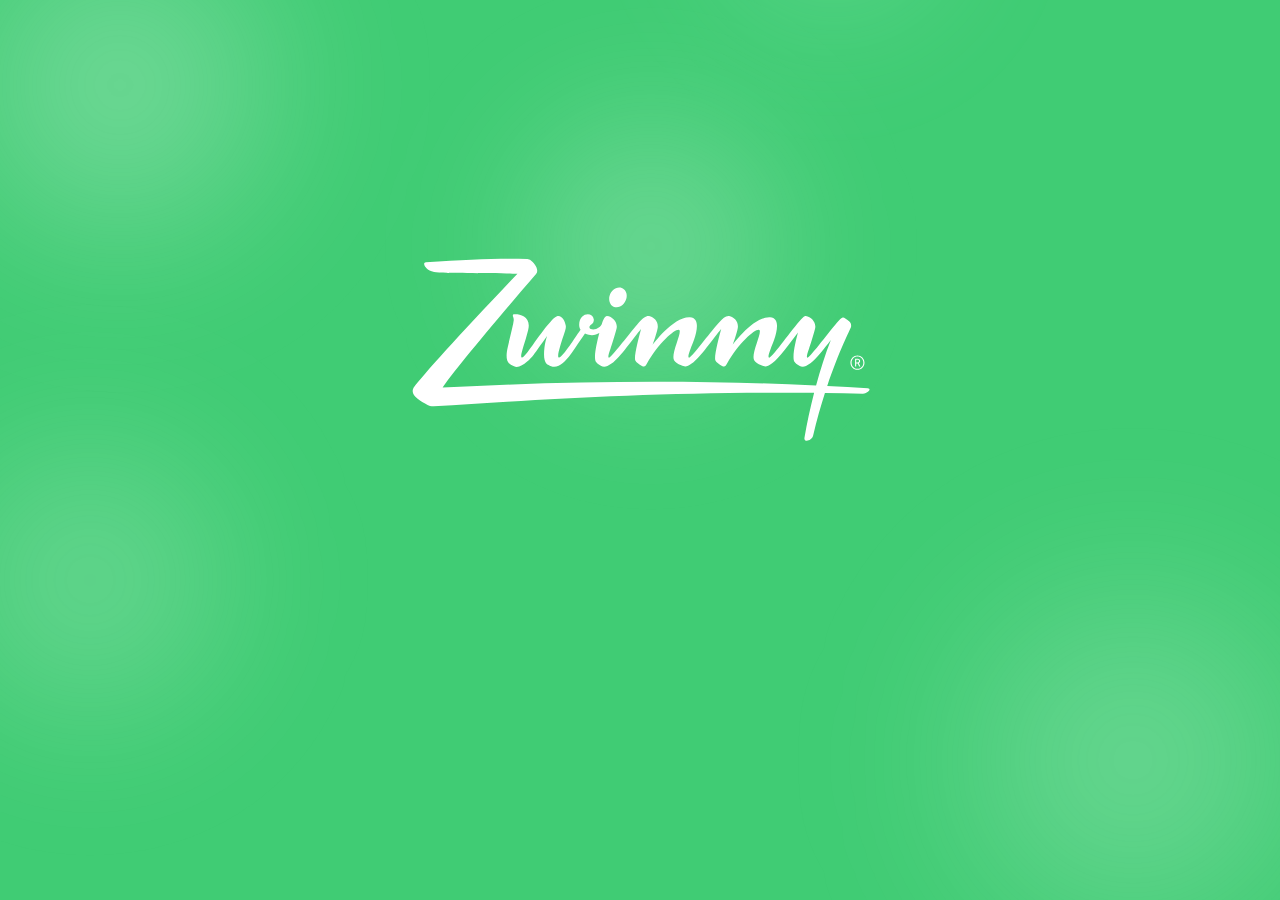
==== docs/index.html @ 2078a895 "Move site files to /docs for GitHub Pages compatibility Co-Authored-By: Claude Opus 4.6 <noreply@ant" ====
<!DOCTYPE html>
<html lang="sv">
<head>
  <meta charset="UTF-8">
  <meta name="viewport" content="width=device-width, initial-scale=1.0">
  <title>Zwinny AB</title>
  <meta name="description" content="Zwinny AB — The love of creating">
  <link rel="stylesheet" href="style.css">
  <link rel="icon" type="image/png" href="assets/favicon.png">
</head>
<body>
  <div class="liquid-bg">
    <div class="liquid-orb orb-1"></div>
    <div class="liquid-orb orb-2"></div>
    <div class="liquid-orb orb-3"></div>
    <div class="liquid-orb orb-4"></div>
    <div class="liquid-orb orb-5"></div>
  </div>

  <main>
    <div class="hero">
      <div class="logo-container" id="logoContainer">
        <img src="assets/logo.svg" alt="Zwinny" class="logo" id="logo">
      </div>
      <p class="tagline" id="tagline"></p>
      <div class="divider" id="divider"></div>
      <div class="contact" id="contact">
        <a href="mailto:martin@zwinny.se">martin@zwinny.se</a>
        <span class="separator">&middot;</span>
        <a href="tel:+46709630701">+46 709 630 701</a>
      </div>
    </div>
  </main>

  <footer id="footer">
    <a href="privacy.html">Integritetspolicy</a>
    <span class="copyright">&copy; 2026 Zwinny AB</span>
  </footer>

  <script src="animation.js"></script>
</body>
</html>
---- docs/style.css ----
* { margin: 0; padding: 0; box-sizing: border-box; }
html, body { height: 100%; overflow: hidden; }

body {
  display: flex;
  flex-direction: column;
  background: #40cc74;
  color: #ffffff;
  font-family: -apple-system, BlinkMacSystemFont, 'Segoe UI', Helvetica, Arial, sans-serif;
}

/* ── Soft background orbs ── */
.liquid-bg {
  position: fixed; top: 0; left: 0;
  width: 100%; height: 100%;
  z-index: 0; overflow: hidden;
}

.liquid-orb {
  position: absolute;
  border-radius: 50%;
  will-change: transform;
  mix-blend-mode: soft-light;
}

.orb-1 {
  width: 500px; height: 500px;
  background: radial-gradient(circle, rgba(255,255,255,0.3) 0%, transparent 65%);
  filter: blur(60px);
  top: -8%; left: -5%;
  animation: o1 18s ease-in-out infinite;
}
.orb-2 {
  width: 550px; height: 550px;
  background: radial-gradient(circle, rgba(255,255,255,0.25) 0%, transparent 65%);
  filter: blur(65px);
  bottom: -15%; right: -10%;
  animation: o2 22s ease-in-out infinite;
}
.orb-3 {
  width: 420px; height: 420px;
  background: radial-gradient(circle, rgba(255,255,255,0.28) 0%, transparent 65%);
  filter: blur(55px);
  top: 35%; left: 50%;
  animation: o3 16s ease-in-out infinite;
}
.orb-4 {
  width: 380px; height: 380px;
  background: radial-gradient(circle, rgba(200,255,230,0.2) 0%, transparent 65%);
  filter: blur(50px);
  top: 10%; right: 20%;
  animation: o4 20s ease-in-out infinite;
}
.orb-5 {
  width: 460px; height: 460px;
  background: radial-gradient(circle, rgba(255,255,255,0.22) 0%, transparent 65%);
  filter: blur(55px);
  bottom: 10%; left: 15%;
  animation: o5 24s ease-in-out infinite;
}

@keyframes o1 { 0%,100%{transform:translate(0,0) scale(1)} 33%{transform:translate(12vw,15vh) scale(1.15)} 66%{transform:translate(4vw,8vh) scale(.9)} }
@keyframes o2 { 0%,100%{transform:translate(0,0) scale(1)} 33%{transform:translate(-15vw,-10vh) scale(1.1)} 66%{transform:translate(-8vw,-18vh) scale(.85)} }
@keyframes o3 { 0%,100%{transform:translate(0,0) scale(1)} 25%{transform:translate(10vw,-8vh) scale(1.2)} 50%{transform:translate(-8vw,5vh) scale(.85)} 75%{transform:translate(4vw,-3vh) scale(1.05)} }
@keyframes o4 { 0%,100%{transform:translate(0,0) scale(1)} 50%{transform:translate(-12vw,12vh) scale(1.2)} }
@keyframes o5 { 0%,100%{transform:translate(0,0) scale(1)} 40%{transform:translate(8vw,-12vh) scale(1.1)} 70%{transform:translate(-4vw,-6vh) scale(.95)} }

/* ── Layout ── */
main {
  flex: 1; display: flex;
  align-items: center; justify-content: center;
  position: relative; z-index: 1;
}

.hero { text-align: center; padding: 2rem; }

/* ── Logo ── */
.logo-container { margin-bottom: 2rem; }

.logo {
  display: block;
  width: min(480px, 80vw);
  height: auto;
  margin: 0 auto;
  opacity: 0;
  filter: drop-shadow(0 0 0 rgba(255,255,255,0));
  transition: filter 0.4s ease;
}

.logo.visible {
  animation: logoFadeIn 1.8s cubic-bezier(0.16, 1, 0.3, 1) forwards;
}

.logo.visible:hover {
  filter: drop-shadow(0 0 20px rgba(255,255,255,0.3));
}

@keyframes logoFadeIn {
  from {
    opacity: 0;
    transform: translateY(20px);
  }
  to {
    opacity: 1;
    transform: translateY(0);
  }
}

/* ── Tagline ── */
.tagline {
  font-size: clamp(1rem, 2.5vw, 1.35rem);
  font-weight: 300;
  letter-spacing: 0.12em;
  color: rgba(255,255,255,0.9);
  min-height: 1.8em;
  opacity: 0;
}

.tagline.typing { opacity: 1; }

.tagline .cursor {
  display: inline-block;
  width: 2px; height: 1.1em;
  background: rgba(255,255,255,0.8);
  margin-left: 2px;
  vertical-align: text-bottom;
  animation: blink .6s ease infinite;
}

@keyframes blink { 0%,100%{opacity:1} 50%{opacity:0} }

/* ── Divider ── */
.divider {
  width: 0; height: 2px;
  background: rgba(255,255,255,0.5);
  margin: 1.8rem auto;
  transition: width .8s cubic-bezier(.16,1,.3,1);
}

.divider.visible { width: 50px; }

/* ── Contact ── */
.contact {
  opacity: 0; transform: translateY(15px);
  transition: all .8s cubic-bezier(.16,1,.3,1);
}

.contact.visible { opacity: 1; transform: translateY(0); }

.contact a {
  color: #ffffff; text-decoration: none;
  font-size: 0.95rem; letter-spacing: 0.04em;
  position: relative; padding-bottom: 2px;
}

.contact a::after {
  content: ''; position: absolute;
  bottom: 0; left: 50%;
  width: 0; height: 1px;
  background: rgba(255,255,255,0.6);
  transition: all .3s ease;
  transform: translateX(-50%);
}

.contact a:hover::after { width: 100%; }
.separator { margin: 0 1rem; opacity: 0.4; }

/* ── Footer ── */
footer {
  display: flex; justify-content: center; align-items: center;
  gap: 2rem; padding: 1.2rem 2rem; font-size: 0.75rem;
  position: relative; z-index: 1;
  opacity: 0; transition: opacity .8s ease;
}

footer.visible { opacity: 1; }

footer a {
  color: rgba(255,255,255,0.4);
  text-decoration: none;
  transition: color .3s ease;
}

footer a:hover { color: rgba(255,255,255,0.8); }
.copyright { color: rgba(255,255,255,0.25); }

/* ── Mobile ── */
@media (max-width: 600px) {
  .liquid-orb { filter: blur(40px); }
  .orb-1,.orb-2 { width: 280px; height: 280px; }
  .orb-3,.orb-4,.orb-5 { width: 220px; height: 220px; }
}
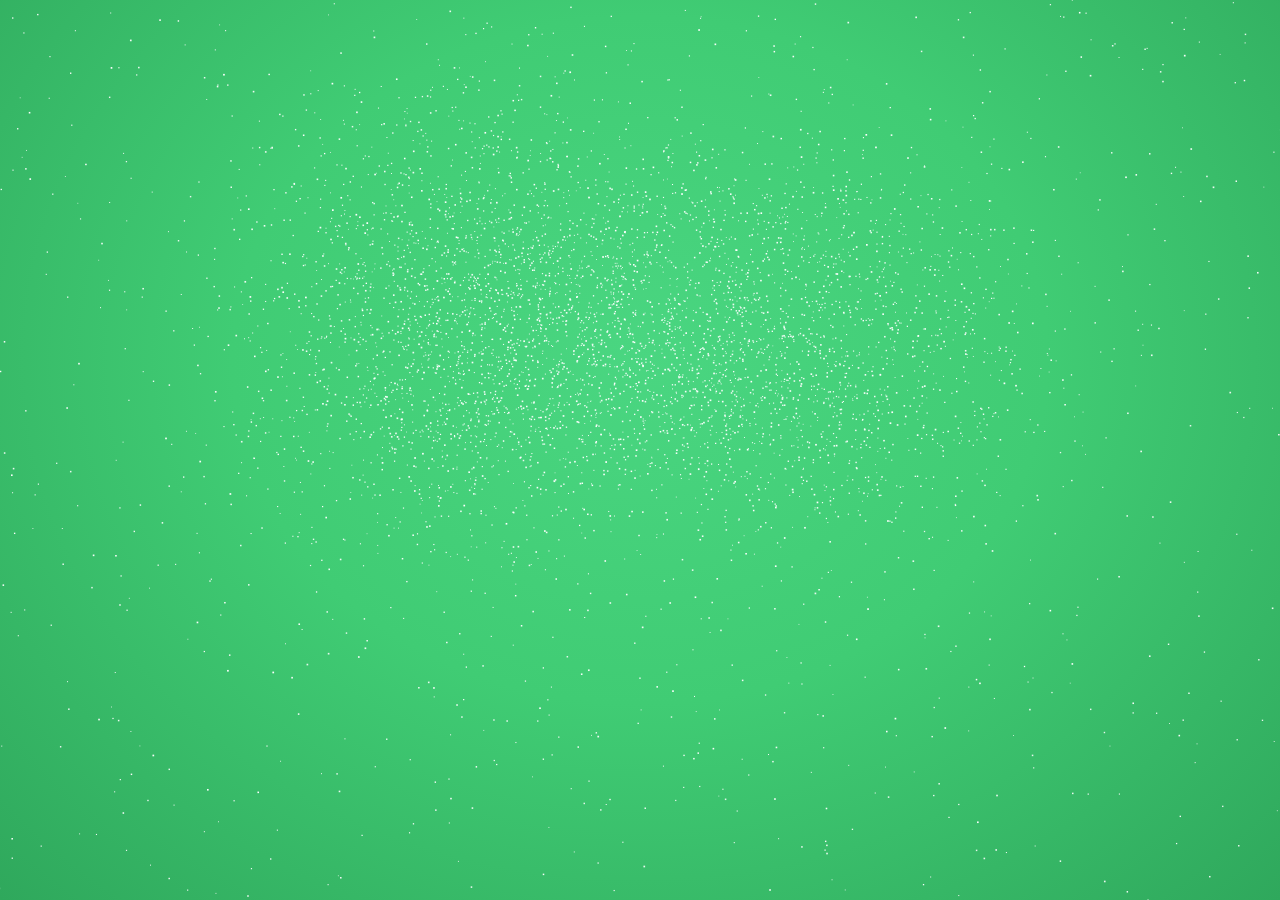
==== commit 21f7f519: "New interactive particle logo animation Logo assembles from ~6500 particles streaming in from beyond" ====
--- a/docs/index.html
+++ b/docs/index.html
@@ -4,30 +4,131 @@
   <meta charset="UTF-8">
   <meta name="viewport" content="width=device-width, initial-scale=1.0">
   <title>Zwinny AB</title>
-  <meta name="description" content="Zwinny AB — The love of creating">
-  <link rel="stylesheet" href="style.css">
+  <meta name="description" content="Zwinny AB — For the love of creating">
   <link rel="icon" type="image/png" href="assets/favicon.png">
+  <style>
+    * { margin: 0; padding: 0; box-sizing: border-box; }
+    html, body { height: 100%; overflow: hidden; }
+
+    body {
+      display: flex;
+      flex-direction: column;
+      background: radial-gradient(ellipse at 50% 40%, #4ad681 0%, #40cc74 45%, #2fa85c 100%);
+      color: #ffffff;
+      font-family: -apple-system, BlinkMacSystemFont, 'Segoe UI', Helvetica, Arial, sans-serif;
+    }
+
+    canvas#stage {
+      position: fixed;
+      top: 0; left: 0;
+      width: 100%; height: 100%;
+      z-index: 0;
+      cursor: pointer;
+    }
+
+    main {
+      flex: 1;
+      display: flex;
+      align-items: flex-end;
+      justify-content: center;
+      position: relative;
+      z-index: 1;
+      pointer-events: none;
+    }
+
+    .hero {
+      text-align: center;
+      padding: 2rem;
+      padding-bottom: 16vh;
+    }
+
+    .tagline {
+      font-size: clamp(1rem, 2.5vw, 1.35rem);
+      font-weight: 300;
+      letter-spacing: 0.12em;
+      color: rgba(255,255,255,0.9);
+      min-height: 1.8em;
+      opacity: 0;
+    }
+
+    .tagline.typing { opacity: 1; }
+
+    .tagline .cursor {
+      display: inline-block;
+      width: 2px; height: 1.1em;
+      background: rgba(255,255,255,0.8);
+      margin-left: 2px;
+      vertical-align: text-bottom;
+      animation: blink .6s ease infinite;
+    }
+
+    @keyframes blink { 0%,100%{opacity:1} 50%{opacity:0} }
+
+    .divider {
+      width: 0; height: 2px;
+      background: rgba(255,255,255,0.5);
+      margin: 1.8rem auto;
+      transition: width .8s cubic-bezier(.16,1,.3,1);
+    }
+
+    .divider.visible { width: 50px; }
+
+    .contact {
+      opacity: 0; transform: translateY(15px);
+      transition: all .8s cubic-bezier(.16,1,.3,1);
+      pointer-events: auto;
+    }
+
+    .contact.visible { opacity: 1; transform: translateY(0); }
+
+    .contact a {
+      color: #ffffff; text-decoration: none;
+      font-size: 0.95rem; letter-spacing: 0.04em;
+      position: relative; padding-bottom: 2px;
+    }
+
+    .contact a::after {
+      content: ''; position: absolute;
+      bottom: 0; left: 50%;
+      width: 0; height: 1px;
+      background: rgba(255,255,255,0.6);
+      transition: all .3s ease;
+      transform: translateX(-50%);
+    }
+
+    .contact a:hover::after { width: 100%; }
+    .separator { margin: 0 1rem; opacity: 0.4; }
+
+    footer {
+      display: flex; justify-content: center; align-items: center;
+      gap: 2rem; padding: 1.2rem 2rem; font-size: 0.75rem;
+      position: relative; z-index: 1;
+      opacity: 0; transition: opacity .8s ease;
+    }
+
+    footer.visible { opacity: 1; }
+
+    footer a {
+      color: rgba(255,255,255,0.4);
+      text-decoration: none;
+      transition: color .3s ease;
+    }
+
+    footer a:hover { color: rgba(255,255,255,0.8); }
+    .copyright { color: rgba(255,255,255,0.25); }
+  </style>
 </head>
 <body>
-  <div class="liquid-bg">
-    <div class="liquid-orb orb-1"></div>
-    <div class="liquid-orb orb-2"></div>
-    <div class="liquid-orb orb-3"></div>
-    <div class="liquid-orb orb-4"></div>
-    <div class="liquid-orb orb-5"></div>
-  </div>
+  <canvas id="stage"></canvas>
 
   <main>
     <div class="hero">
-      <div class="logo-container" id="logoContainer">
-        <img src="assets/logo.svg" alt="Zwinny" class="logo" id="logo">
-      </div>
       <p class="tagline" id="tagline"></p>
       <div class="divider" id="divider"></div>
       <div class="contact" id="contact">
         <a href="mailto:martin@zwinny.se">martin@zwinny.se</a>
         <span class="separator">&middot;</span>
-        <a href="tel:+46709630701">+46 709 630 701</a>
+        <a href="tel:+46105200553">010-520 05 53</a>
       </div>
     </div>
   </main>
@@ -37,6 +138,6 @@
     <span class="copyright">&copy; 2026 Zwinny AB</span>
   </footer>
 
-  <script src="animation.js"></script>
+  <script src="animation.js?v=11"></script>
 </body>
 </html>
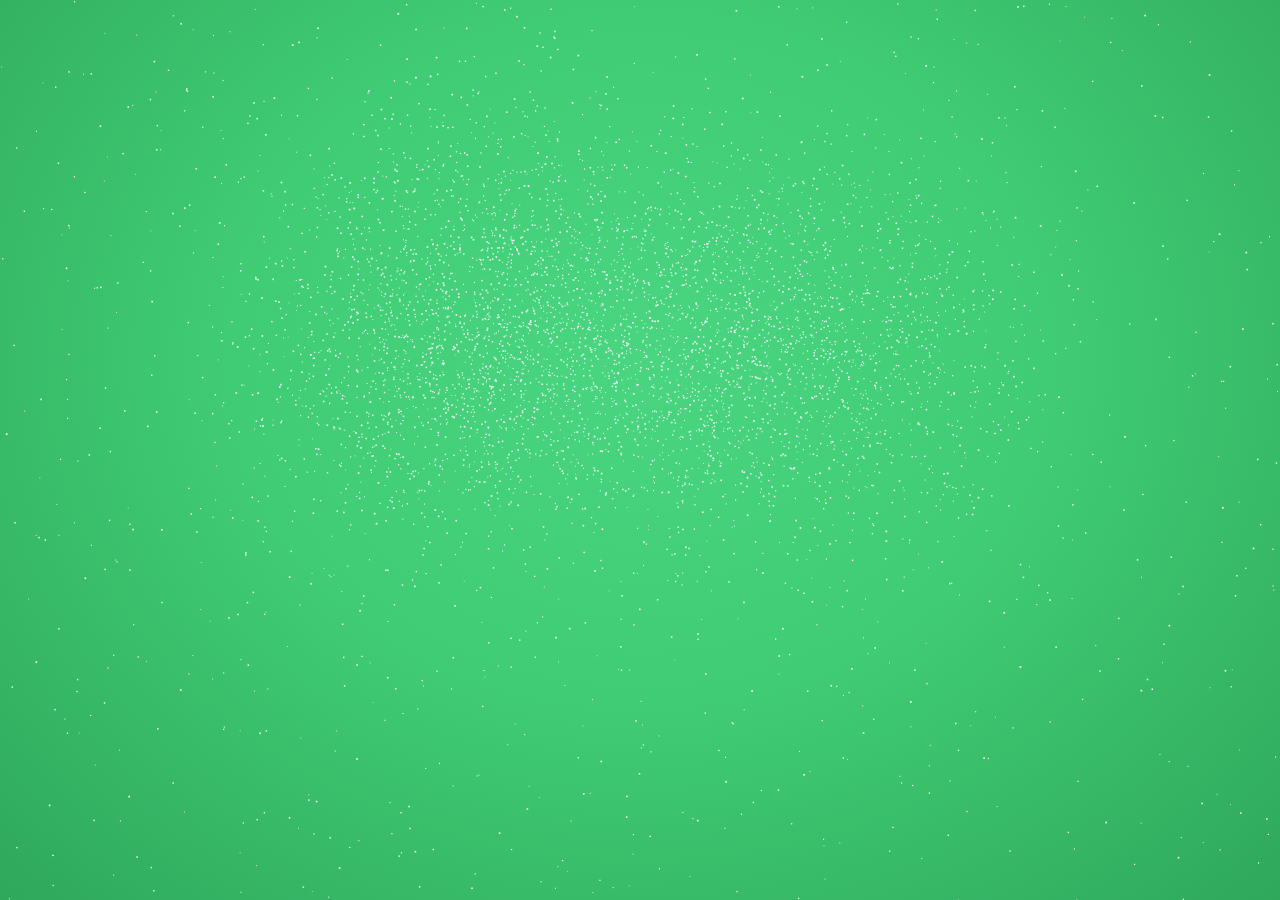
==== commit 40767681: "Make logo explosion click-only Hovering no longer bursts the logo; the cursor turns into a pointer o" ====
--- a/docs/index.html
+++ b/docs/index.html
@@ -23,7 +23,6 @@
       top: 0; left: 0;
       width: 100%; height: 100%;
       z-index: 0;
-      cursor: pointer;
     }
 
     main {
@@ -138,6 +137,6 @@
     <span class="copyright">&copy; 2026 Zwinny AB</span>
   </footer>
 
-  <script src="animation.js?v=11"></script>
+  <script src="animation.js?v=12"></script>
 </body>
 </html>
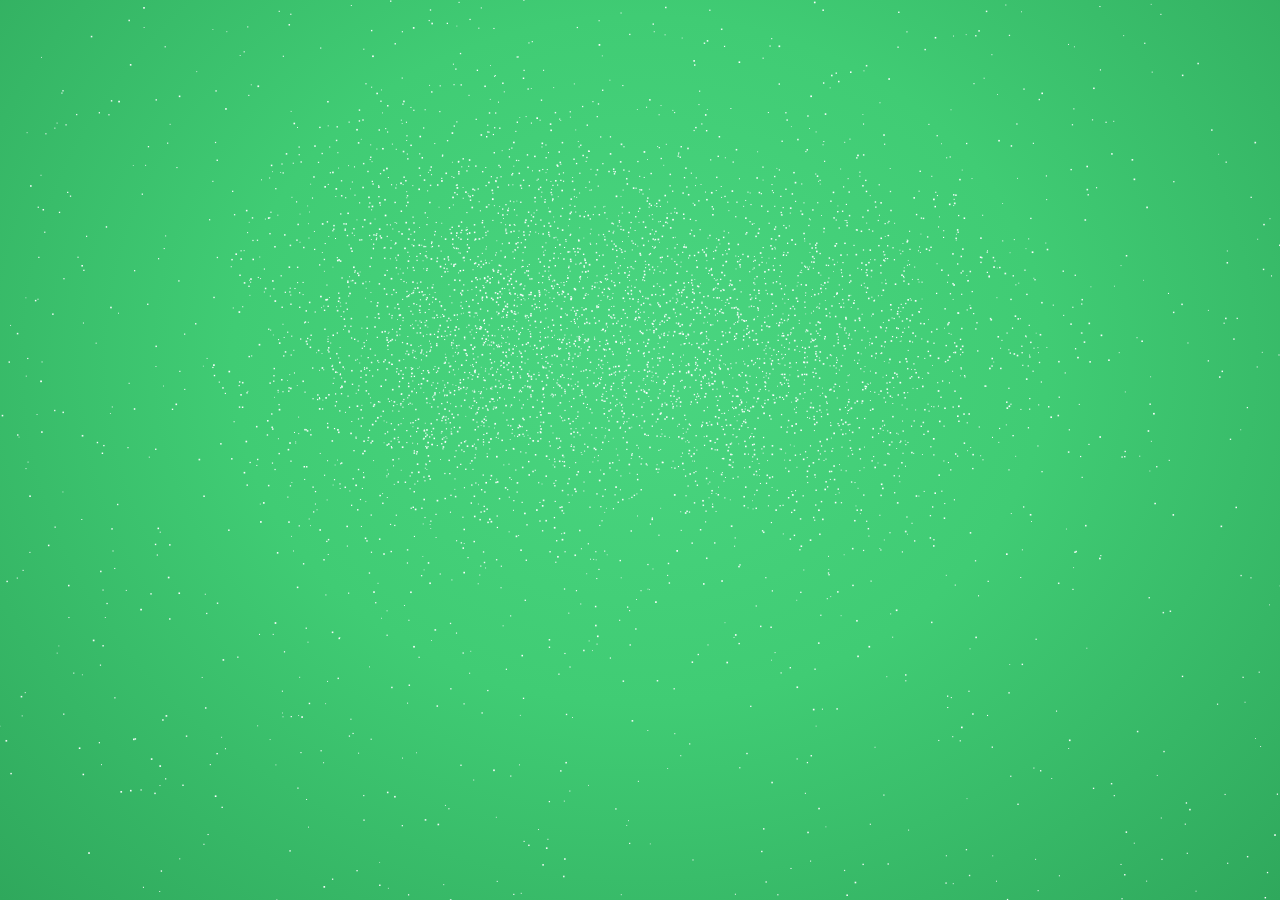
==== commit 60b34a66: "Change contact email to support@zwinny.se Co-Authored-By: Claude Opus 5.5 <noreply@anthropic.com>" ====
--- a/docs/index.html
+++ b/docs/index.html
@@ -125,7 +125,7 @@
       <p class="tagline" id="tagline"></p>
       <div class="divider" id="divider"></div>
       <div class="contact" id="contact">
-        <a href="mailto:martin@zwinny.se">martin@zwinny.se</a>
+        <a href="mailto:support@zwinny.se">support@zwinny.se</a>
         <span class="separator">&middot;</span>
         <a href="tel:+46105200553">010-520 05 53</a>
       </div>
